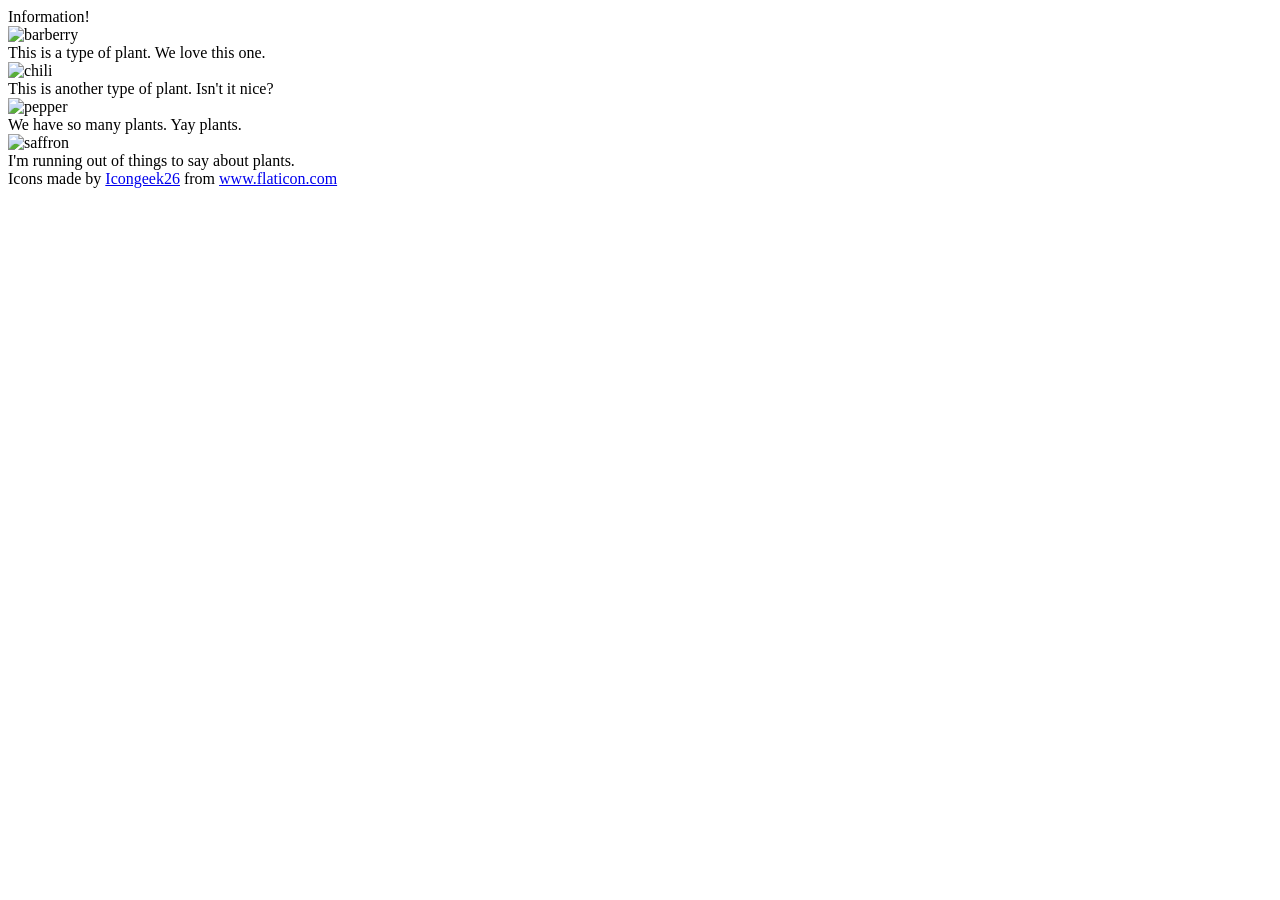
==== foundations/flex/04-flex-information/index.html @ 21d54b96 "feat: agrupe apenas as img e respetivos textos, em dentro dela crie mais 4 grupos delas" ====
<!DOCTYPE html>
<html lang="en">
  <head>
    <meta charset="UTF-8">
    <meta http-equiv="X-UA-Compatible" content="IE=edge">
    <meta name="viewport" content="width=device-width, initial-scale=1.0">
    <title>Information</title>
    <link rel="stylesheet" href="style.css">
  </head>
  <body>
    <div class="title">Information!</div>

    <!-- vamos envolver so as imagens e textos -->
     <div class="planta">
        
      <!-- agora criamos mais 4  -->

        <div class="um">
          <img src="./images/barberry.png" alt="barberry">
          <div class="text">This is a type of plant. We love this one.</div>
        </div>
        
        <div class="dois">
          <img src="./images/chilli.png" alt="chili">
          <div class="text">This is another type of plant. Isn't it nice?</div>
        </div>

        <div class="tres">
          <img src="./images/pepper.png" alt="pepper">
          <div class="text">We have so many plants. Yay plants.</div>
        </div>

        <div class="quatro">
          <img src="./images/saffron.png" alt="saffron">
          <div class="text">I'm running out of things to say about plants.</div>
        </div>
     </div>
    
    <!-- disregard this section, it's here to give attribution to the creator of these icons -->
    <div class="footer">
      <div>Icons made by <a href="https://www.flaticon.com/authors/icongeek26" title="Icongeek26">Icongeek26</a> from <a href="https://www.flaticon.com/" title="Flaticon">www.flaticon.com</a></div>
    </div>
  </body>
</html>
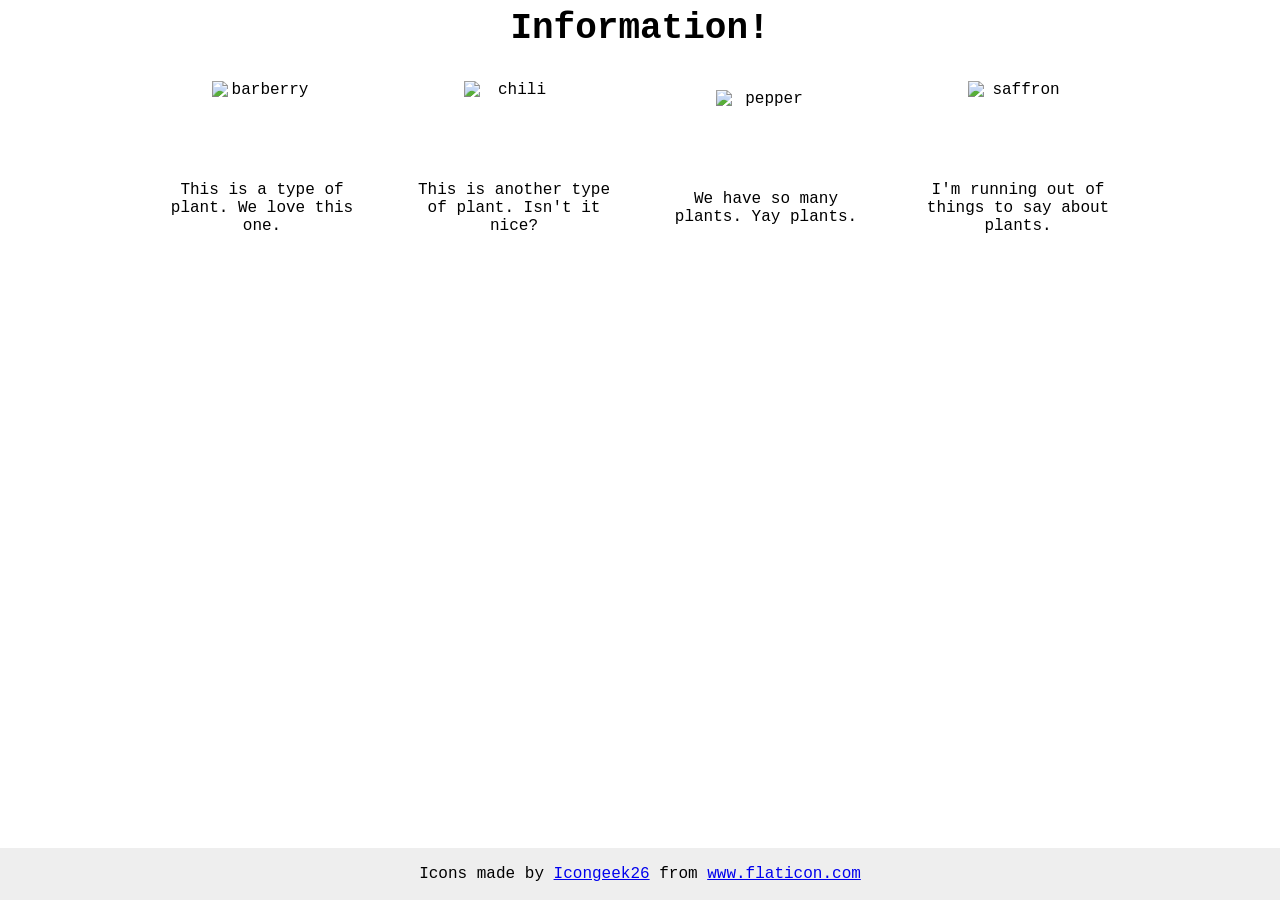
==== commit cfc2c25d: "feat: adicione uma unica palavra no html para as class filhos, e de as devidas propriedades ao css" ====
--- a/foundations/flex/04-flex-information/index.html
+++ b/foundations/flex/04-flex-information/index.html
@@ -15,22 +15,22 @@
         
       <!-- agora criamos mais 4  -->
 
-        <div class="um">
+        <div class="item">
           <img src="./images/barberry.png" alt="barberry">
           <div class="text">This is a type of plant. We love this one.</div>
         </div>
         
-        <div class="dois">
+        <div class="item">
           <img src="./images/chilli.png" alt="chili">
           <div class="text">This is another type of plant. Isn't it nice?</div>
         </div>
 
-        <div class="tres">
+        <div class="item">
           <img src="./images/pepper.png" alt="pepper">
           <div class="text">We have so many plants. Yay plants.</div>
         </div>
 
-        <div class="quatro">
+        <div class="item">
           <img src="./images/saffron.png" alt="saffron">
           <div class="text">I'm running out of things to say about plants.</div>
         </div>
--- a/foundations/flex/04-flex-information/style.css
+++ b/foundations/flex/04-flex-information/style.css
@@ -0,0 +1,48 @@
+body {
+  font-family: 'Courier New', Courier, monospace;
+}
+
+img {
+  width: 100px;
+  height: 100px;
+}
+
+.title {
+  font-size: 36px;
+  font-weight: 900;
+
+  /* adicionamos */
+text-align: center;
+margin-bottom: 32px;
+}
+
+/* do not edit this footer */
+.footer {
+  position: fixed;
+  bottom: 0;
+  left: 0;
+  right: 0;
+  height: 52px;
+  display: flex;
+  align-items: center;
+  justify-content: center;
+  background: #eee;
+}
+
+/* vamos ao pai */
+
+.planta {
+  display: flex;
+  gap: 52px;
+  justify-content: center;
+  align-items: center;
+}
+
+/* e aos filhos */
+.item {
+  display: flex;
+  flex-direction: column;
+  align-items: center;
+  width: 200px;
+  text-align: center;
+}
